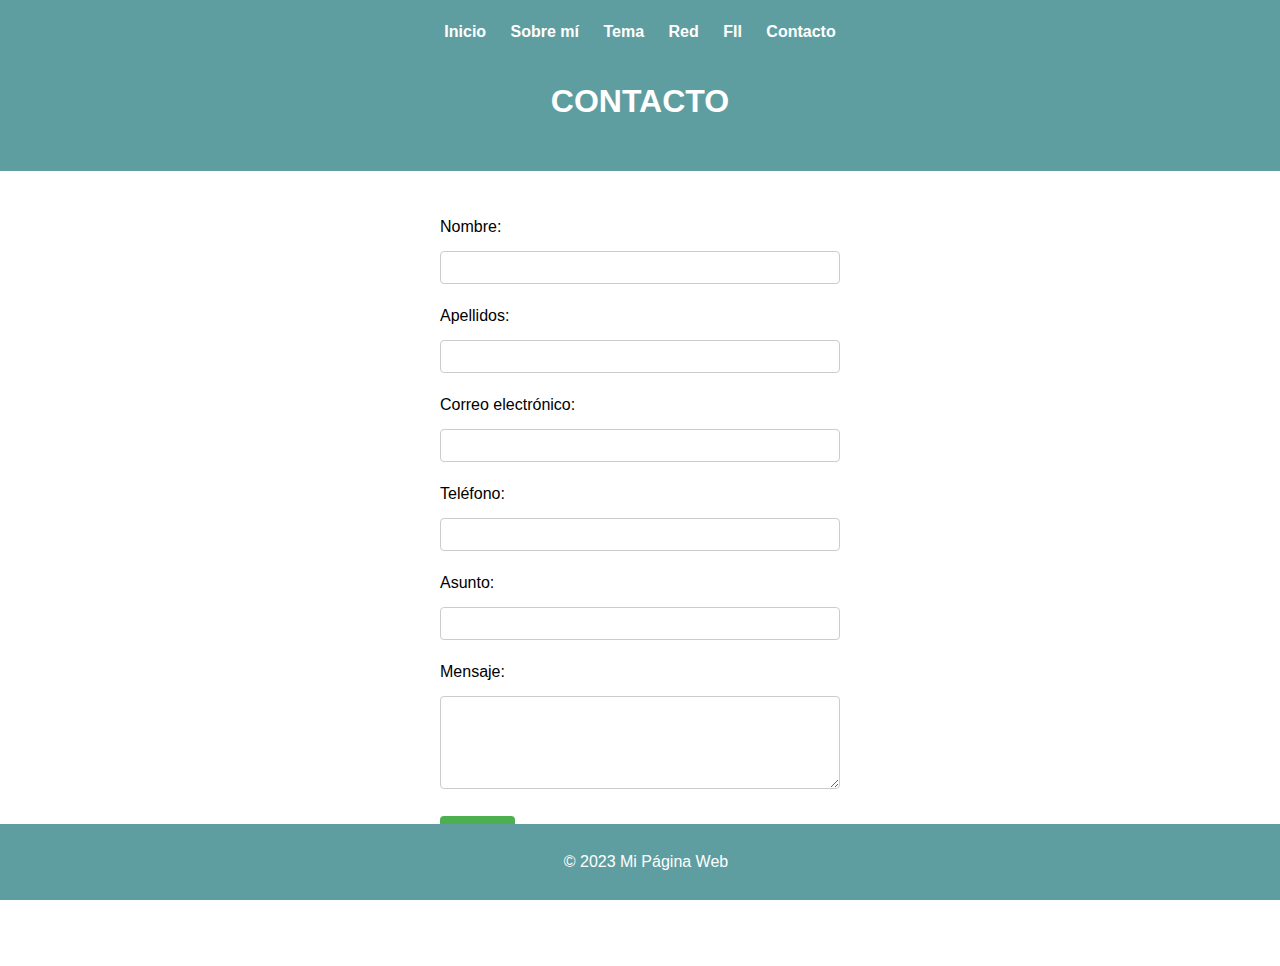
==== paginas/contacto.html @ 09b71135 "Add files via upload" ====
<!DOCTYPE html>
<html lang="es">
<head>
    <meta charset="UTF-8">
    <meta name="viewport" content="width=device-width, initial-scale=1.0">
    <title>Contacto</title>
    <link rel="stylesheet" href="../css/estilos.css">
</head>
<body>
    <header>
        <nav>
            <a href="../index.html">Inicio</a>
            <a href="sobre mi.html">Sobre mí</a>
            <a href="tema.html">Tema</a>
            <a href="red.html">Red</a>
            <a href="FII.html">FII</a>
            <a href="contacto.html">Contacto</a>
        </nav>
        <h1>CONTACTO</h1>
    </header>
    <section>
        <article>
            <form id="contact-form" action="#" method="post">
                <label for="nombre">Nombre:</label>
                <input type="text" id="nombre" name="nombre" required>
          
                <label for="apellido">Apellidos:</label>
                <input type="text" id="apellidos" name="apellidos" required>
          
                <label for="email">Correo electrónico:</label>
                <input type="email" id="email" name="email" required>
          
                <label for="telf">Teléfono:</label>
                <input type="tel" id="telf" name="telf" required>
          
                <label for="asunto">Asunto:</label>
                <input type="text" id="asunto" name="asunto" required>
          
                <label for="mensaje">Mensaje:</label>
                <textarea id="mensaje" name="mensaje" rows="5"></textarea>
          
                <button type="submit">Enviar</button>
              </form>
              <br>
        </article>
    </section>
    <footer>
        <p>&copy; 2023 Mi Página Web</p>
    </footer>
</body>
</html>
---- css/estilos.css ----
body {
    font-family: 'Gill Sans', 'Gill Sans MT', Calibri, 'Trebuchet MS', sans-serif;
    line-height: 2;
    margin: 0;
    padding: 0;
}

header {
    background-color: cadetblue;
    color: white;
    padding: 1rem;
    text-align: center;
}

nav a {
    color: #fff;
    text-decoration: none;
    margin: 0 10px;
}

h2 {
    font-size: 2pc;
    text-align: center;
}

section {
    max-width: 1300px;
    margin: 20px auto;
    padding: 20px;
}

article {
    margin-bottom: 40px;
}

img {
    max-width: 100%;
    height: auto;
    display: block;
    margin: 10px auto;
}

a {
    color: #007bff; /* Color del texto del enlace */
    font-weight: bold; /* Hacer el texto en negrita */
}

/* Estilo al pasar el ratón por encima del enlace */
a:hover {
    color: #0056b3; /* Cambiar color al pasar el ratón */
}

footer {
    background-color: cadetblue;
    color: #fff;
    text-align: center;
    padding: 6px;
    position: fixed;
    bottom: 0;
    width: 100%;
}

/*Seccion sobre mi*/

.fotosibai {
    max-width: 100%;
    height: auto;
    display: block;
    margin: 20px;
    display: inline-block;
}

.social-icon {
    width: 50px; 
    height: 50px;
    margin: 10px;
    display: inline-block; 
}

.social-link {
    text-decoration: none; 
    color: #333; 
    
}



/*Seccion Temas*/

#lista {
    list-style-type: none;
}

.ranking {
    margin-bottom: 10px;
    text-align: center;
}

.fotosranking {
    display: block;
    margin: 10px auto;
}

/*Seccion Red*/






/*Seccion FII*/

/*Seccion Detalle*/

/*Seccion Contacto*/

form {
    max-width: 400px;
    margin: 0 auto;
}
  
label {
    display: block;
    margin-bottom: 8px;
}

input, textarea {
    width: 100%;
    padding: 8px;
    margin-bottom: 16px;
    box-sizing: border-box;
    border: 1px solid #ccc;
    border-radius: 4px;
}
  
button {
    background-color: #4caf50;
    color: #fff;
    padding: 10px 15px;
    border: none;
    border-radius: 4px;
    cursor: pointer;
    font-size: 16px;
}
  
button:hover {
    background-color: #45a049;
}
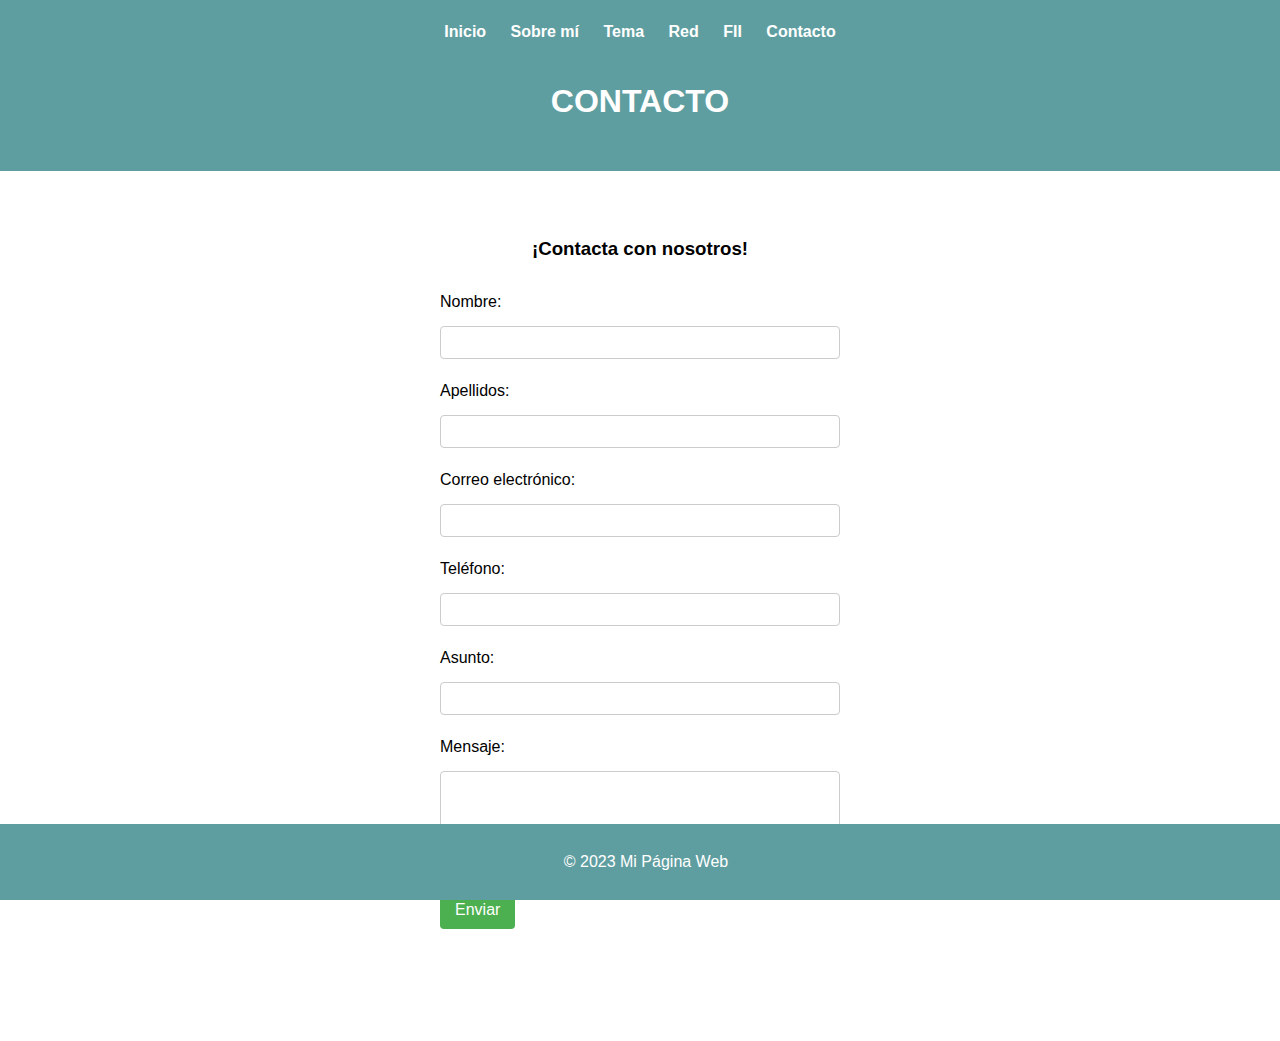
==== commit 1cb0a3b1: "Add files via upload" ====
--- a/paginas/contacto.html
+++ b/paginas/contacto.html
@@ -19,6 +19,7 @@
         <h1>CONTACTO</h1>
     </header>
     <section>
+        <h3><center>¡Contacta con nosotros!</center></h3>
         <article>
             <form id="contact-form" action="#" method="post">
                 <label for="nombre">Nombre:</label>
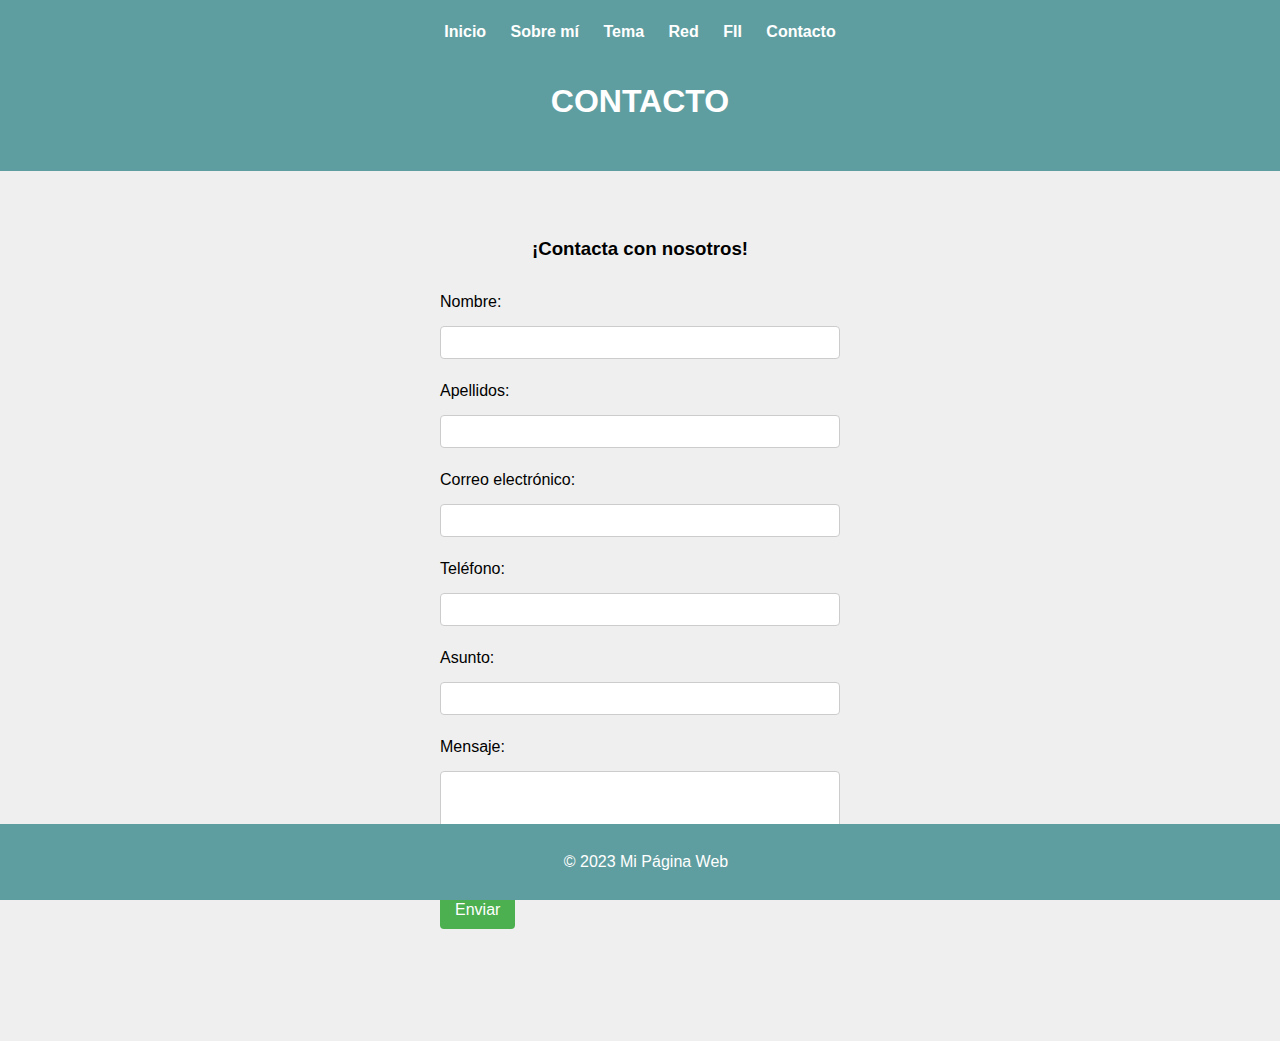
==== commit d20f24b0: "Update contacto.html" ====
--- a/paginas/contacto.html
+++ b/paginas/contacto.html
@@ -40,7 +40,7 @@
                 <label for="mensaje">Mensaje:</label>
                 <textarea id="mensaje" name="mensaje" rows="5"></textarea>
           
-                <button type="submit">Enviar</button>
+                <button type="reset">Enviar</button>
               </form>
               <br>
         </article>
--- a/css/estilos.css
+++ b/css/estilos.css
@@ -1,3 +1,7 @@
+html {
+    background-color: #efefef;
+}
+
 body {
     font-family: 'Gill Sans', 'Gill Sans MT', Calibri, 'Trebuchet MS', sans-serif;
     line-height: 2;
